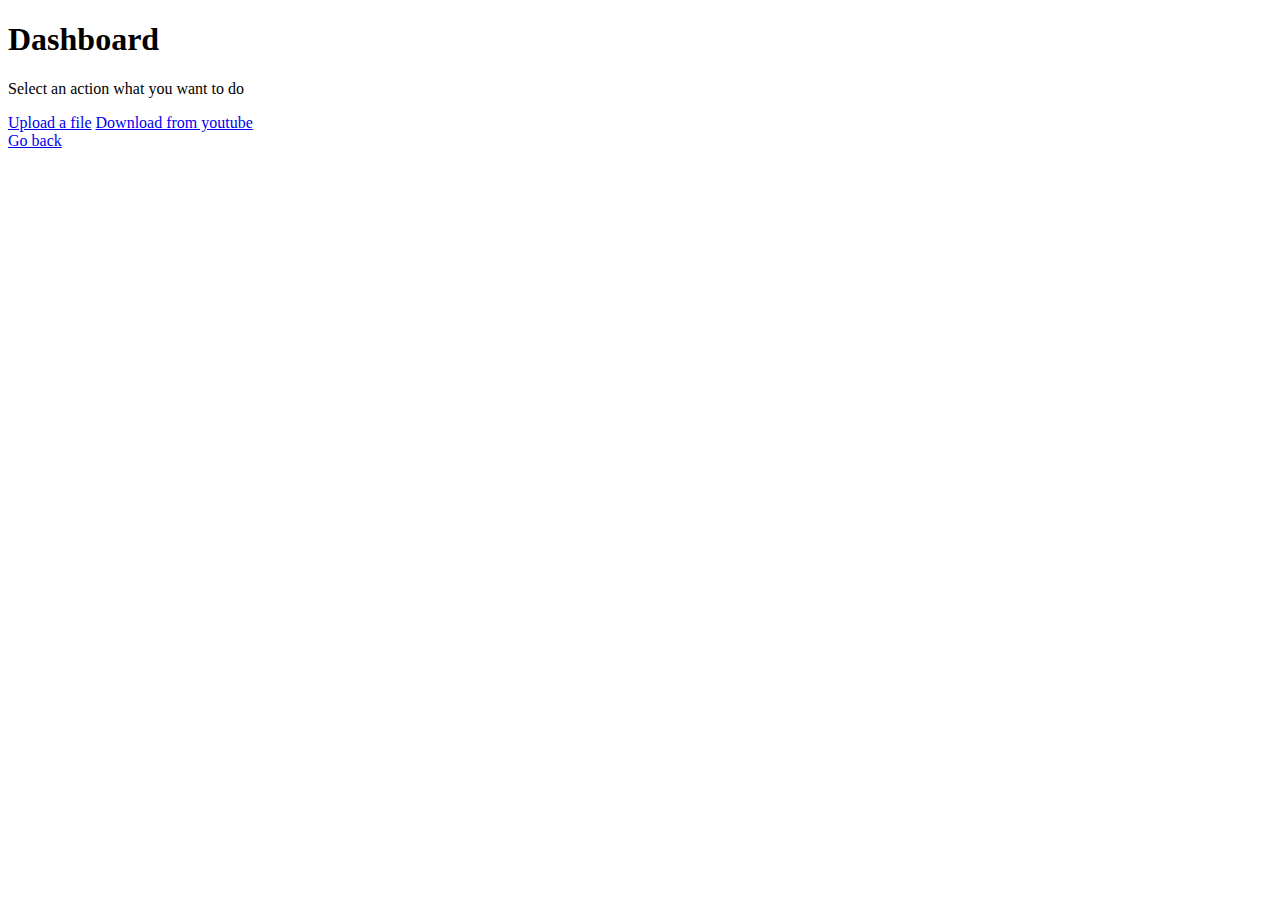
==== frontend/dash.html @ b32ab334 "Basic upload" ====
<!DOCTYPE html>
<!--
  |---------------|
  |     ___       |
  |     |&|    ---|
  |     ---  --|()|
  | h T      | n  |
  |---------------|
Your home is here, welcome
-->
<html lang="en">
<head>
  <meta charset="UTF-8">
  <meta name="viewport" content="width=device-width, initial-scale=1.0">
  <link rel="stylesheet" href="/assets/global.css">
  <link rel="stylesheet" href="/assets/index.css">
  <link rel="stylesheet" href="/assets/dash.css">
  <title>Dashboard | RIST server</title>
</head>
<body>
  <div class="ov-1"></div>
  <div class="dec-1"></div>
  <div class="dec-2"></div>
  <main>
    <h1>Dashboard</h1>
    <p>Select an action what you want to do</p>
    <nav>
      <a class="select" href="/dash/upload">Upload a file</a>
      <a class="select" href="/dash/youtube">Download from youtube</a>
    </nav>
    <a href="/" class="btn">Go back</a>
  </main>
</body>
</html>
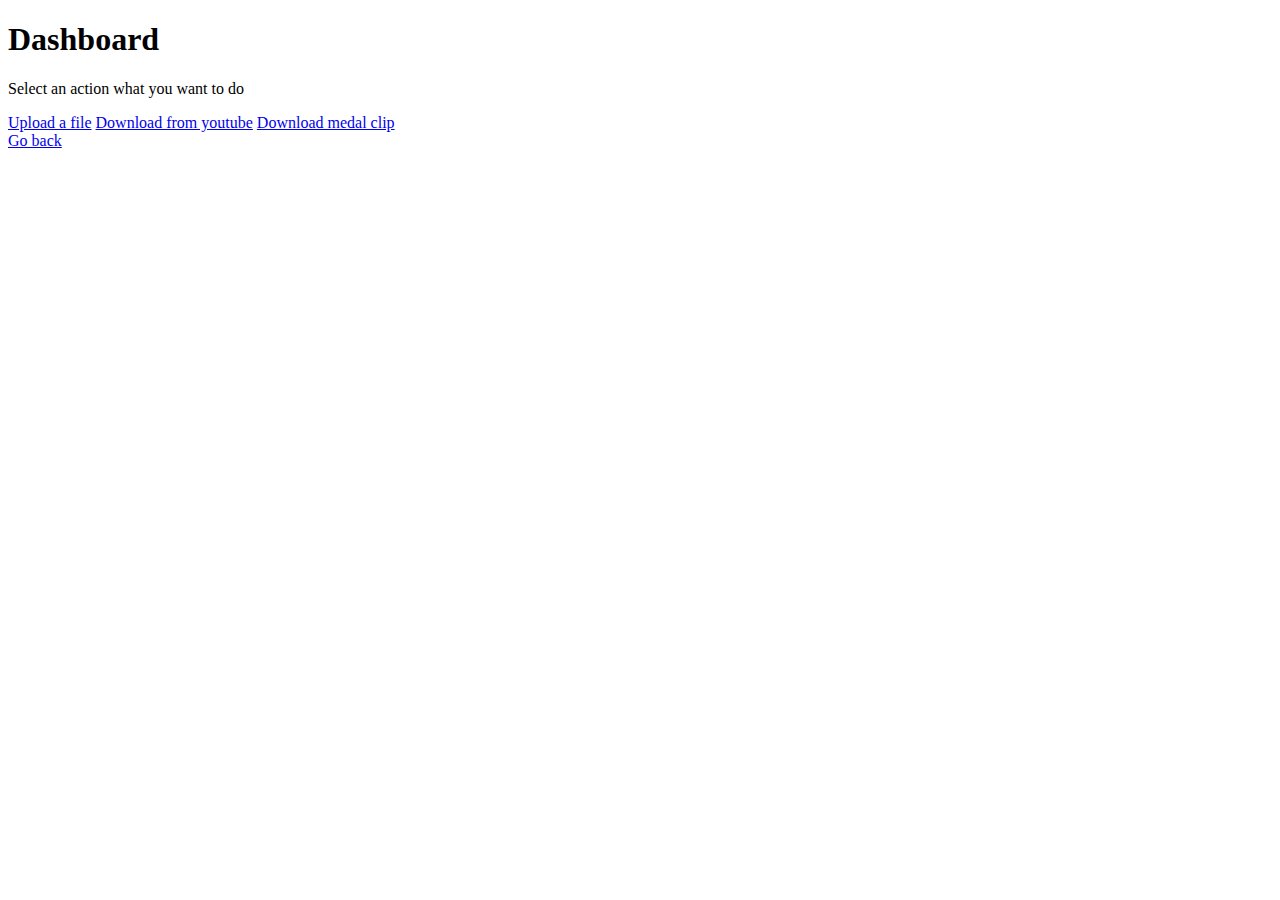
==== commit 57eaf6da: "Simple Medal clip downloader" ====
--- a/frontend/dash.html
+++ b/frontend/dash.html
@@ -27,6 +27,7 @@
     <nav>
       <a class="select" href="/dash/upload">Upload a file</a>
       <a class="select" href="/dash/youtube">Download from youtube</a>
+      <a class="select" href="/dash/medal">Download medal clip</a>
     </nav>
     <a href="/" class="btn">Go back</a>
   </main>
